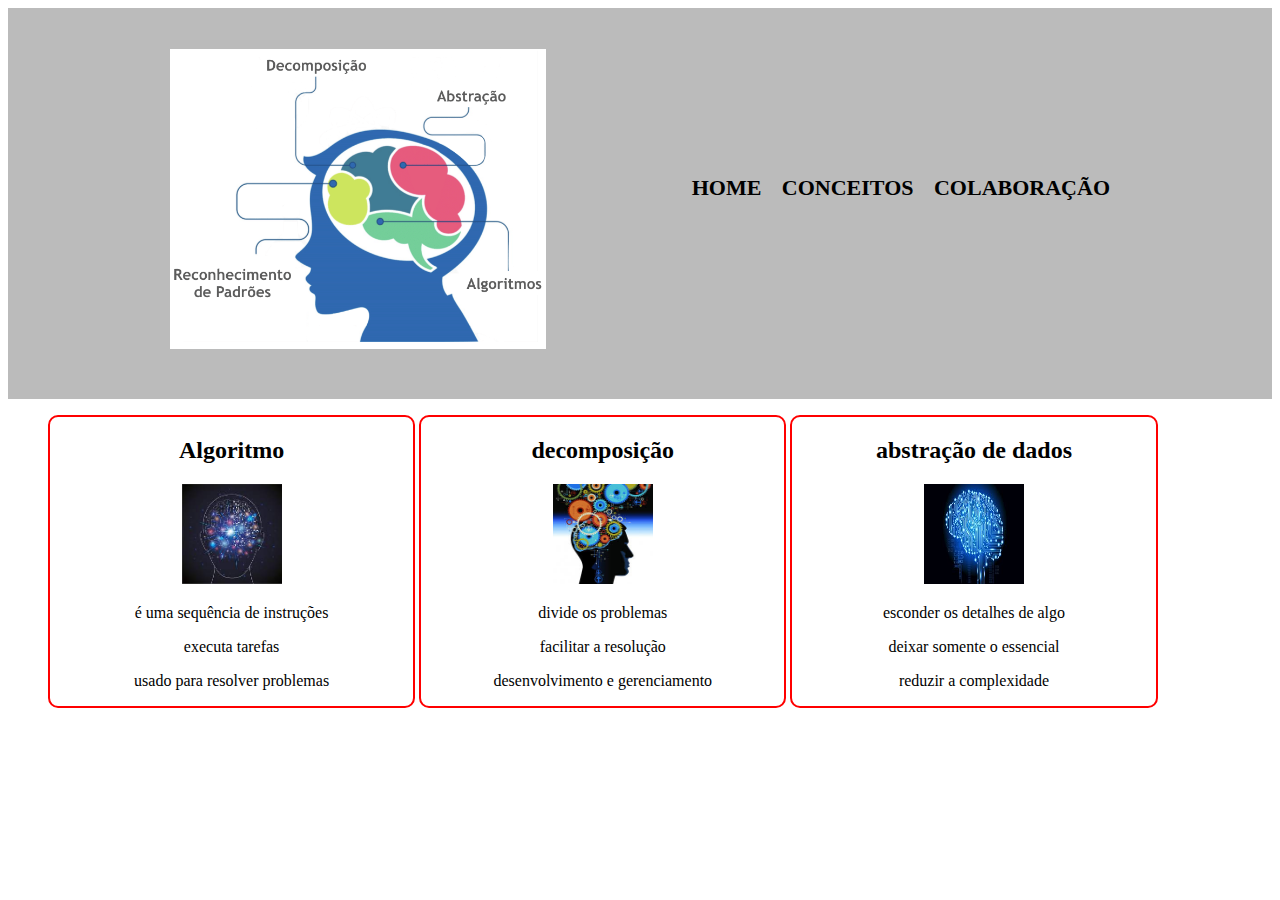
==== index.html @ c12515dd "Add files via upload" ====
<!DOCTYPE html>
<html lang="pt-br">
	<head>
		<meta charset="UTF-8">
		<title>Barbearia Alura</title>
		
	<link rel="stylesheet" href="produtos.css">

	</head>
	<header>
			<div  class= "caixa">
			<h1> <img id = "logo" src ="logo.jpeg"></h1>
			
		<nav>
		<ul>
			<li><a href="index.html"> home </a></li>
			<li><a href="http://google.com">  conceitos </a></li>
			<li><a href="http://google.com">  colaboração </a> </li>
			</ul>
		</nav>
	</div>
	</header>
<main>
	<ul class= "produtos">

		<li><h2> Algoritmo </h2>
		<img id= "banner" src  = penso1.jpg>
		<p>  é uma sequência de instruções </p>
		<p> executa tarefas </p>
		<p> usado para resolver problemas</p>
		</li>

		<li><h2>  decomposição </h2> 
        <img id= "banner" src  = penso2.jpg>
		<p> divide os problemas  </p>
		<p> facilitar a resolução </p>
		<p>  desenvolvimento e gerenciamento </p>
		</li>

		<li> <h2> abstração de dados </h2>
		<img id= "banner" src  = penso3.jpg>
		<p> esconder os detalhes de algo </p>
		<p> deixar somente o essencial </p>
		<p> reduzir a complexidade </p>
		 </li>

	</ul>


</body>
---- produtos.css ----
header{
	background: #BBBBBB;
	padding: 20px 0;
}
#logo{
	width: 40%;
}
.caixa{
	position: relative;
	width: 940px;
	margin: 0 auto;
}
nav {
	position: absolute;
	top: 110px;
	right: 0;
}
nav li{
	display: inline;
	margin: 0 0 0 15px;

}
nav a{
	text-transform: uppercase;
	color: #000000;
	font-weight: bold;
	font-size: 22px;
	text-decoration: none;
}
nav a:hover{ /*/ MUDAR A COR QUANDO PASSA O MOUSE SOBRE O ELEMNTO */
	color: #C78C19; 


}
.produtos li{
	display: inline-block;
	text-align: center;
	width: 30%;
	vertical-align: top;
	margin: 0 1.5%
	padding: 20px 30px;
	box-sizing: border-box;
	border: 2px solid #FF0000;
	border-radius: 10px; /*/ ARREDENDAR A BORDA */
	border-style: bold;
	}
	#banner{
		width: 100px;
		height: 100px;


	}
	.produtos li:hover{ 
		border-color: #C78C19;
	}
	 
.produtos li:active{ /*/ MUDAR A COR QUANDO CLICADO */
	border-color: #088C19;
}
.produtos li:hover h2{ 
	text-transform: uppercase;
	font-size: 30px;
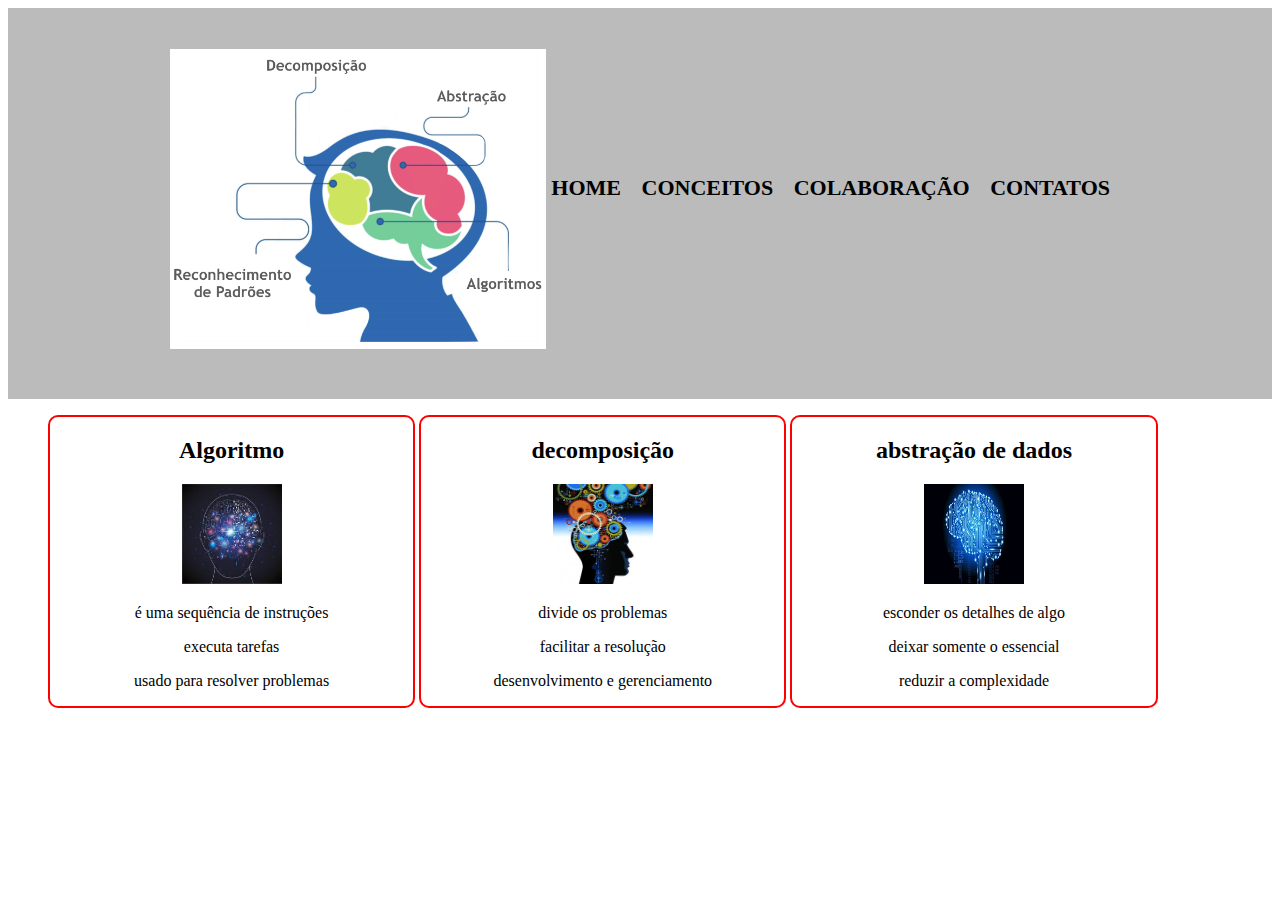
==== commit a8451f99: "Add files via upload" ====
--- a/index.html
+++ b/index.html
@@ -16,6 +16,8 @@
 			<li><a href="index.html"> home </a></li>
 			<li><a href="http://google.com">  conceitos </a></li>
 			<li><a href="http://google.com">  colaboração </a> </li>
+			<li><a href="contatos.html"> contatos </a></li>
+
 			</ul>
 		</nav>
 	</div>
